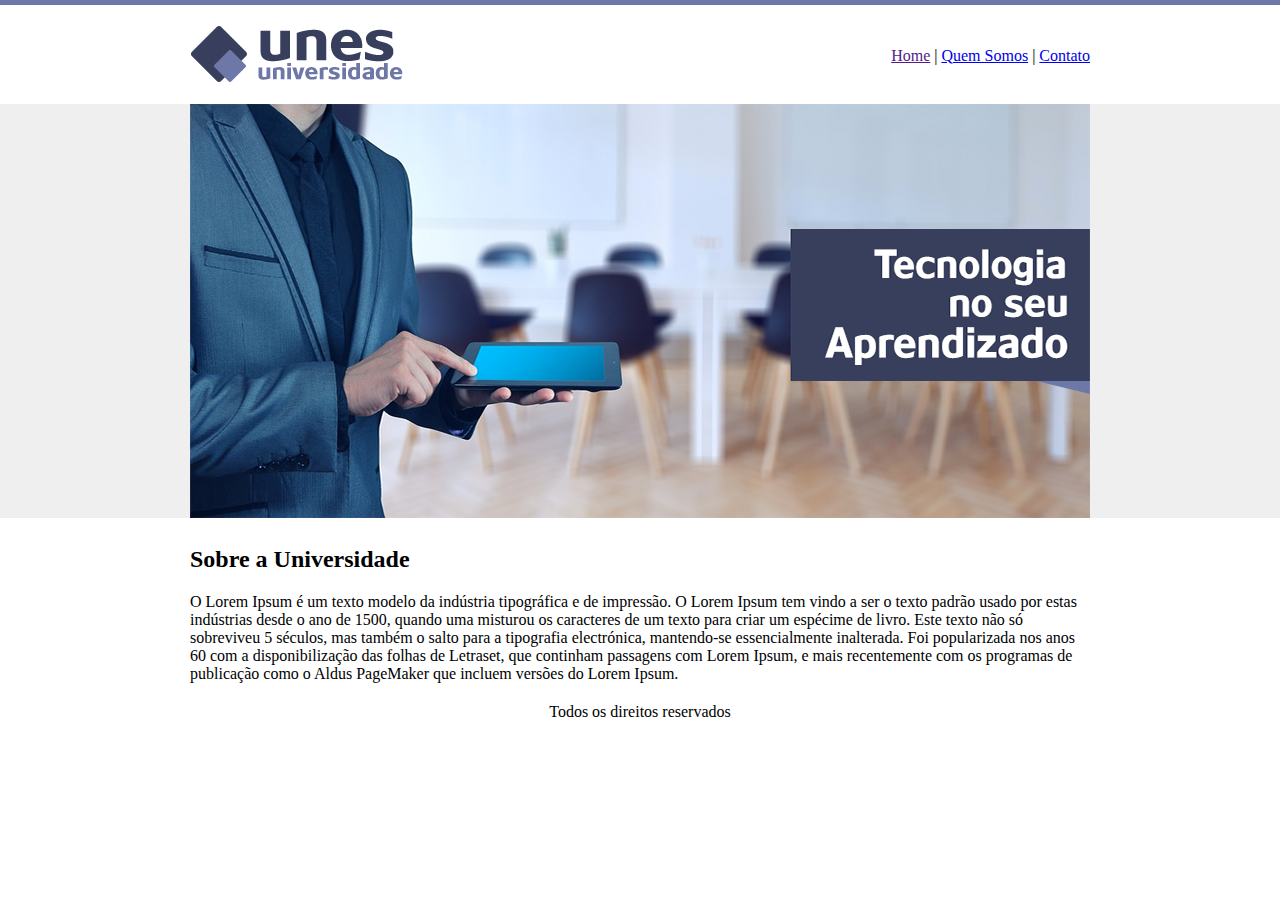
==== Projeto final/index.html @ 2f25bb4e "teste2" ====
<!DOCTYPE html>
<html>
<head>
	<title>UNES - PÁGINA PRINCIPAL</title>
	<meta charset="utf-8">
</head>
<body background="imagens/fundo.png">
<table border="0" width="900" align="center">
	<tr>
		<td height="89"><img src="imagens/logo.png"></td>
		<td align="right">
			<a href="">Home</a> |
			<a href="quem_somos.html">Quem Somos</a> |
			<a href="contato.html">Contato</a>
		</td>
		</tr>
		<tr>
			<td colspan="2">
				<img src="imagens/capa.png">
				
			</td>
		</tr>
		<tr>
			<td colspan="2">
			<h2> Sobre a Universidade</h2>	

			<p>
				O Lorem Ipsum é um texto modelo da indústria tipográfica e de impressão. O Lorem Ipsum tem vindo a ser o texto padrão usado por estas indústrias desde o ano de 1500, quando uma misturou os caracteres de um texto para criar um espécime de livro. Este texto não só sobreviveu 5 séculos, mas também o salto para a tipografia electrónica, mantendo-se essencialmente inalterada. Foi popularizada nos anos 60 com a disponibilização das folhas de Letraset, que continham passagens com Lorem Ipsum, e mais recentemente com os programas de publicação como o Aldus PageMaker que incluem versões do Lorem Ipsum.
			</p>


			</td>
		</tr>
		<tr>
			<td colspan="2" align="center">
				Todos os direitos reservados
			</td>
		</tr>


</table>


</body>
</html>
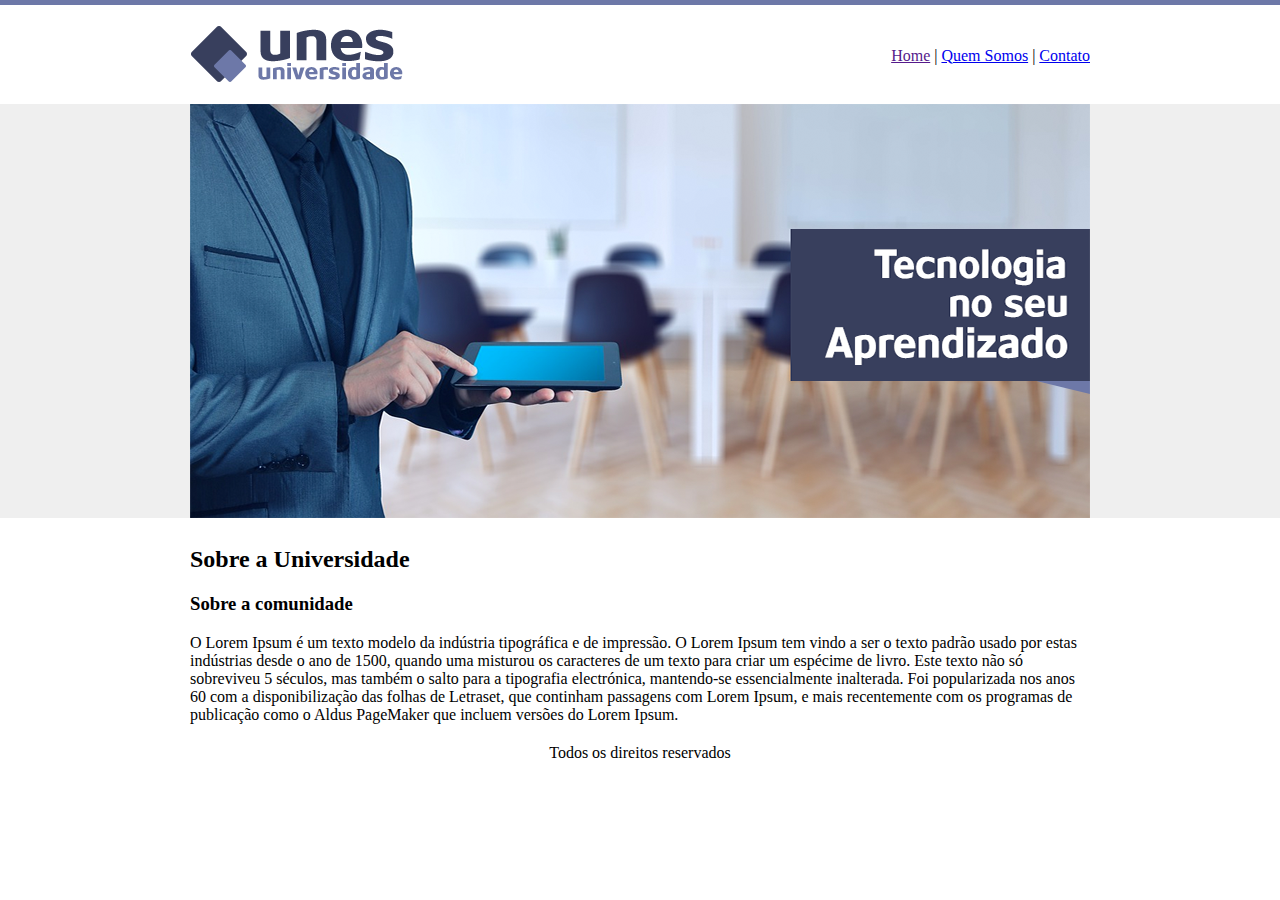
==== commit c7d741e7: "Att noticias" ====
--- a/Projeto final/index.html
+++ b/Projeto final/index.html
@@ -23,6 +23,7 @@
 		<tr>
 			<td colspan="2">
 			<h2> Sobre a Universidade</h2>	
+			<h3> Sobre a comunidade </h3>
 
 			<p>
 				O Lorem Ipsum é um texto modelo da indústria tipográfica e de impressão. O Lorem Ipsum tem vindo a ser o texto padrão usado por estas indústrias desde o ano de 1500, quando uma misturou os caracteres de um texto para criar um espécime de livro. Este texto não só sobreviveu 5 séculos, mas também o salto para a tipografia electrónica, mantendo-se essencialmente inalterada. Foi popularizada nos anos 60 com a disponibilização das folhas de Letraset, que continham passagens com Lorem Ipsum, e mais recentemente com os programas de publicação como o Aldus PageMaker que incluem versões do Lorem Ipsum.
